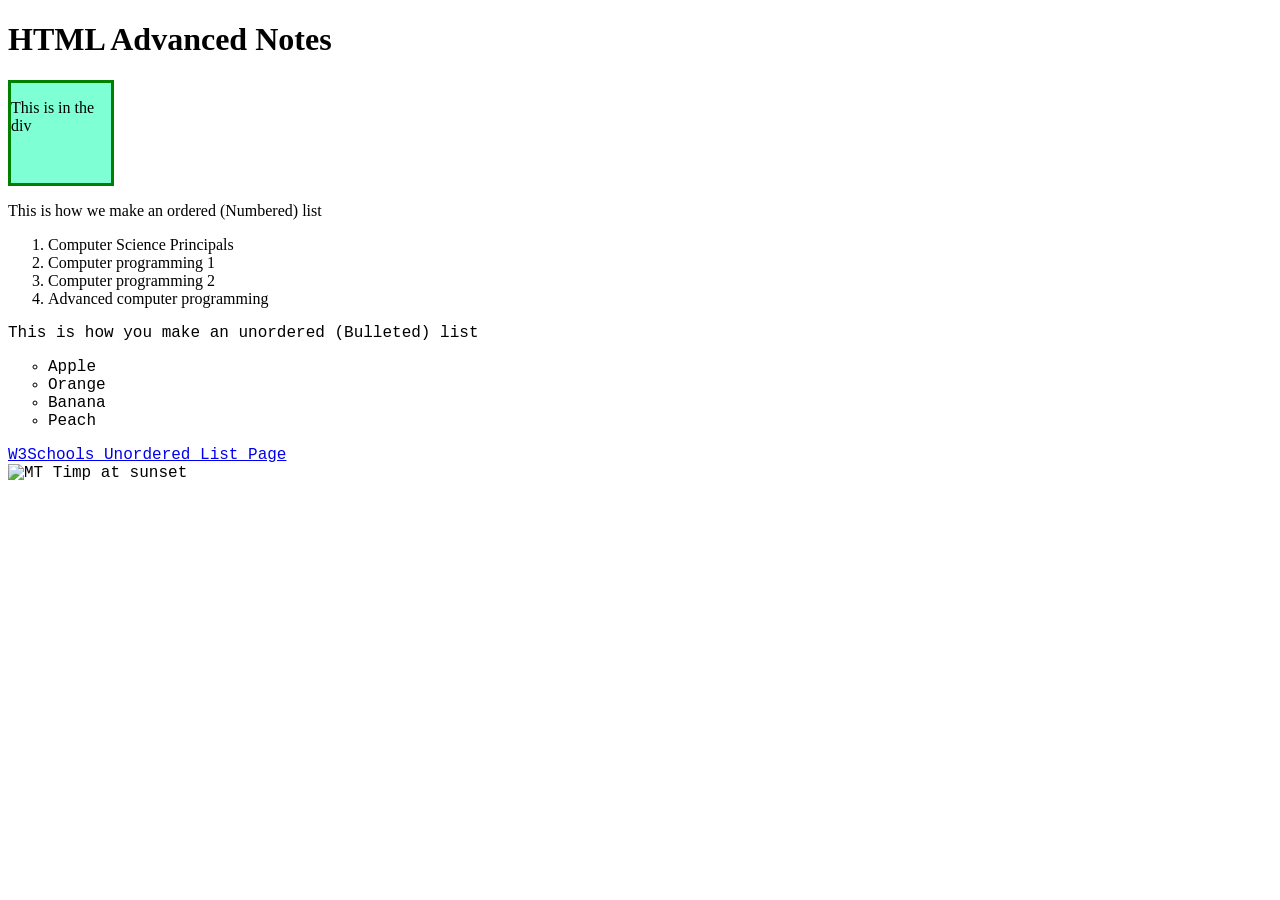
==== webdev/Notes/html_advanced.html @ e952e3ae "Webpage updated and Notes are done!" ====
<!DOCTYPE html>
<html lang="en">
    <head>
        <title>Notes about anvanced HTML</title>
        <meta charset="UTF-8"/>
    </head>
    <body>
        <h1>HTML Advanced Notes</h1>
        <div  style="background-color: aquamarine; height: 100px; width: 100px; border: 3px solid green;">
            <p>This is in the div</p>
        </div>
        <div id="ordered">
        <p>This is how we make an ordered (Numbered) list</p>
        <ol>
            <li>Computer Science Principals</li>
            <li>Computer programming 1</li>
            <li>Computer programming 2</li>
            <li>Advanced computer programming</li>
        </div>
        </ol>
        <div id="unordered" style="font-family: 'Courier New', Courier, monospace;">
        <p>This is how you make an unordered (Bulleted) list</p>
        <ul style="list-style-type: circle;">
            <li>Apple</li>
            <li>Orange</li>
            <li>Banana</li>
            <li>Peach</li>
        </ul>
        <a href="https://www.w3schools.com/html/html_lists_unordered.asp" target="_blank">W3Schools Unordered List Page</a><br>
        <img src="https://images.squarespace-cdn.com/content/v1/63c60d44c98af85334537583/644359f9-c213-4d77-bdb0-b78b7f8424f3/Mount_Timpanogos_at_sunset.jpg" alt="MT Timp at sunset" height="300px"/>
    </div>
    </body>

</html>
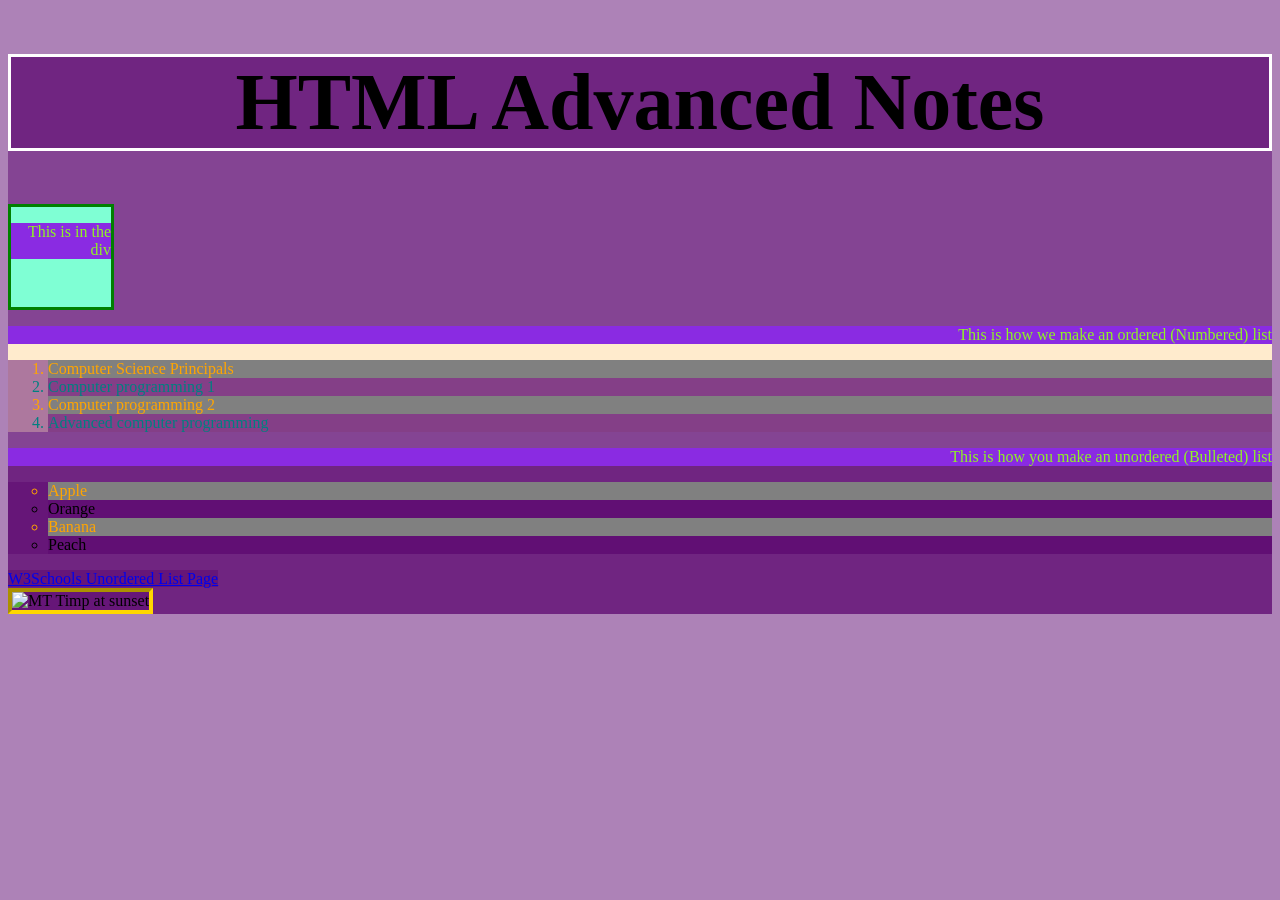
==== commit 1b4dc560: "CSS notes (and web page updated)" ====
--- a/webdev/Notes/html_advanced.html
+++ b/webdev/Notes/html_advanced.html
@@ -3,31 +3,65 @@
     <head>
         <title>Notes about anvanced HTML</title>
         <meta charset="UTF-8"/>
+        <!--Embeded style sheets go inside the head tag-->
+        <style>
+            *{
+                background-color: rgba(94, 8, 113, 0.505);
+            }
+            img{
+                width: 50%;
+                border: 4px inset gold;
+            }
+            #unordered{
+                font-family: papyrus, fantasy;
+            }
+            #ordered{
+                color: teal;
+                background-color: blanchedalmond;
+            }
+            .odd{
+                background-color: gray;
+                color: orange;
+            }
+            p{
+                background-color: red;
+                color: #8ff324;
+                background-color: blueviolet;
+                text-align: right;
+            }
+            h1{
+                text-align: center;
+                font-size: 5em;
+                border: 3px solid white;
+            }
+           
+        </style>
     </head>
     <body>
         <h1>HTML Advanced Notes</h1>
+        <!--This is inline CSS. . . That is bad syntax!-->
         <div  style="background-color: aquamarine; height: 100px; width: 100px; border: 3px solid green;">
             <p>This is in the div</p>
         </div>
         <div id="ordered">
         <p>This is how we make an ordered (Numbered) list</p>
         <ol>
-            <li>Computer Science Principals</li>
+            <li class="odd">Computer Science Principals</li>
             <li>Computer programming 1</li>
-            <li>Computer programming 2</li>
+            <li class="odd">Computer programming 2</li>
             <li>Advanced computer programming</li>
         </div>
         </ol>
-        <div id="unordered" style="font-family: 'Courier New', Courier, monospace;">
+        <div id="unordered">
         <p>This is how you make an unordered (Bulleted) list</p>
         <ul style="list-style-type: circle;">
-            <li>Apple</li>
-            <li>Orange</li>
-            <li>Banana</li>
+            <li class="odd">Apple</li>
+            <li >Orange</li>
+            <li class="odd">Banana</li>
             <li>Peach</li>
         </ul>
         <a href="https://www.w3schools.com/html/html_lists_unordered.asp" target="_blank">W3Schools Unordered List Page</a><br>
-        <img src="https://images.squarespace-cdn.com/content/v1/63c60d44c98af85334537583/644359f9-c213-4d77-bdb0-b78b7f8424f3/Mount_Timpanogos_at_sunset.jpg" alt="MT Timp at sunset" height="300px"/>
+        <img src="https://images.squarespace-cdn.com/content/v1/63c60d44c98af85334537583/644359f9-c213-4d77-bdb0-b78b7f8424f3/Mount_Timpanogos_at_sunset.jpg" alt="MT Timp at sunset"/>
     </div>
     </body>
 
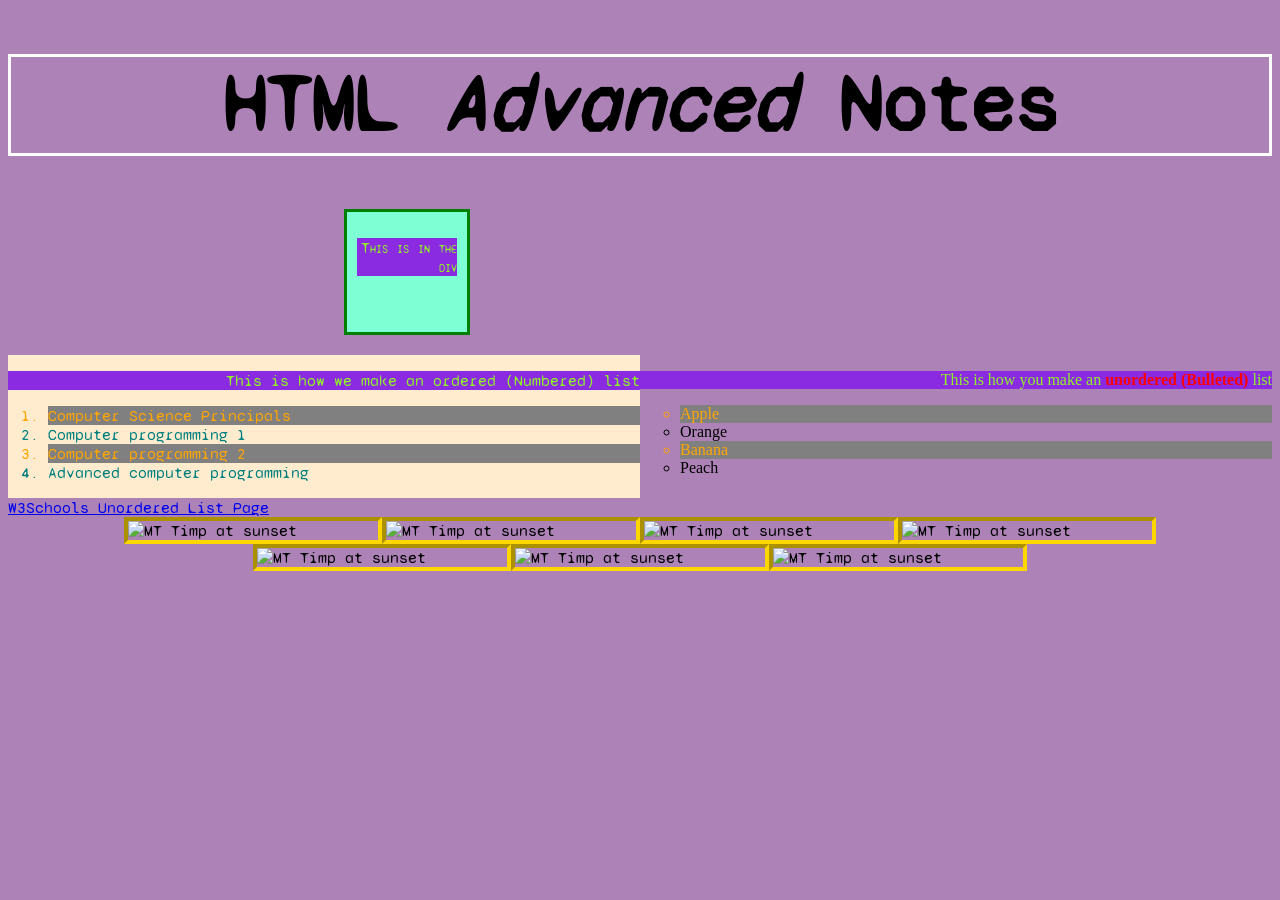
==== commit f5e1c4b2: "CSS advanced Notes" ====
--- a/webdev/Notes/html_advanced.html
+++ b/webdev/Notes/html_advanced.html
@@ -4,16 +4,22 @@
         <title>Notes about anvanced HTML</title>
         <meta charset="UTF-8"/>
         <!--Embeded style sheets go inside the head tag-->
+        <link rel="preconnect" href="https://fonts.googleapis.com">
+        <link rel="preconnect" href="https://fonts.gstatic.com" crossorigin>
+        <link href="https://fonts.googleapis.com/css2?family=Syne+Mono&display=swap" rel="stylesheet">
         <style>
-            *{
+            body{
                 background-color: rgba(94, 8, 113, 0.505);
+                font-family: "Syne Mono", monospace;
+                font-weight: 400;
+                font-style: normal;
             }
             img{
-                width: 50%;
+                width: 250px;
                 border: 4px inset gold;
             }
             #unordered{
-                font-family: papyrus, fantasy;
+                font-family: Georgia, 'Times New Roman', Times, serif;
             }
             #ordered{
                 color: teal;
@@ -34,15 +40,48 @@
                 font-size: 5em;
                 border: 3px solid white;
             }
+            .bold{
+                font-weight: bolder;
+                color: red;
+            }
+            #italics{
+                font-style: italic;
+            }
+            .box{
+                background-color: aquamarine; 
+                height: 100px; 
+                width: 100px; 
+                border: 3px solid green;
+                font-variant: small-caps;
+                margin: 20px;
+                padding: 10px;
+            }
+            #box-wrapper{
+                display: block;
+                margin: auto;
+                width: 50%;
+            }
+            #lists-wrapper{
+                display: grid;
+                grid-template-columns: 50% 50%;
+            }
+            #images-wrapper{
+                display: flex;
+                justify-content: center;
+                flex-wrap: wrap;
+            }
            
         </style>
     </head>
     <body>
-        <h1>HTML Advanced Notes</h1>
+        <h1>HTML <span id="italics">Advanced</span> Notes</h1>
         <!--This is inline CSS. . . That is bad syntax!-->
-        <div  style="background-color: aquamarine; height: 100px; width: 100px; border: 3px solid green;">
+    <div id="box-wrapper">
+        <div class="box">
             <p>This is in the div</p>
         </div>
+    </div>
+<div id="lists-wrapper">
         <div id="ordered">
         <p>This is how we make an ordered (Numbered) list</p>
         <ol>
@@ -53,16 +92,26 @@
         </div>
         </ol>
         <div id="unordered">
-        <p>This is how you make an unordered (Bulleted) list</p>
+        <p>This is how you make an <span class="bold">unordered (Bulleted)</span> list</p>
         <ul style="list-style-type: circle;">
             <li class="odd">Apple</li>
             <li >Orange</li>
             <li class="odd">Banana</li>
             <li>Peach</li>
         </ul>
+         </div>
+</div>
         <a href="https://www.w3schools.com/html/html_lists_unordered.asp" target="_blank">W3Schools Unordered List Page</a><br>
+
+        <div id="images-wrapper">
         <img src="https://images.squarespace-cdn.com/content/v1/63c60d44c98af85334537583/644359f9-c213-4d77-bdb0-b78b7f8424f3/Mount_Timpanogos_at_sunset.jpg" alt="MT Timp at sunset"/>
-    </div>
+         <img src="https://images.squarespace-cdn.com/content/v1/63c60d44c98af85334537583/644359f9-c213-4d77-bdb0-b78b7f8424f3/Mount_Timpanogos_at_sunset.jpg" alt="MT Timp at sunset"/>
+          <img src="https://images.squarespace-cdn.com/content/v1/63c60d44c98af85334537583/644359f9-c213-4d77-bdb0-b78b7f8424f3/Mount_Timpanogos_at_sunset.jpg" alt="MT Timp at sunset"/>
+           <img src="https://images.squarespace-cdn.com/content/v1/63c60d44c98af85334537583/644359f9-c213-4d77-bdb0-b78b7f8424f3/Mount_Timpanogos_at_sunset.jpg" alt="MT Timp at sunset"/>
+            <img src="https://images.squarespace-cdn.com/content/v1/63c60d44c98af85334537583/644359f9-c213-4d77-bdb0-b78b7f8424f3/Mount_Timpanogos_at_sunset.jpg" alt="MT Timp at sunset"/>
+             <img src="https://images.squarespace-cdn.com/content/v1/63c60d44c98af85334537583/644359f9-c213-4d77-bdb0-b78b7f8424f3/Mount_Timpanogos_at_sunset.jpg" alt="MT Timp at sunset"/>
+              <img src="https://images.squarespace-cdn.com/content/v1/63c60d44c98af85334537583/644359f9-c213-4d77-bdb0-b78b7f8424f3/Mount_Timpanogos_at_sunset.jpg" alt="MT Timp at sunset"/>
+        </div>
     </body>
 
 </html>
